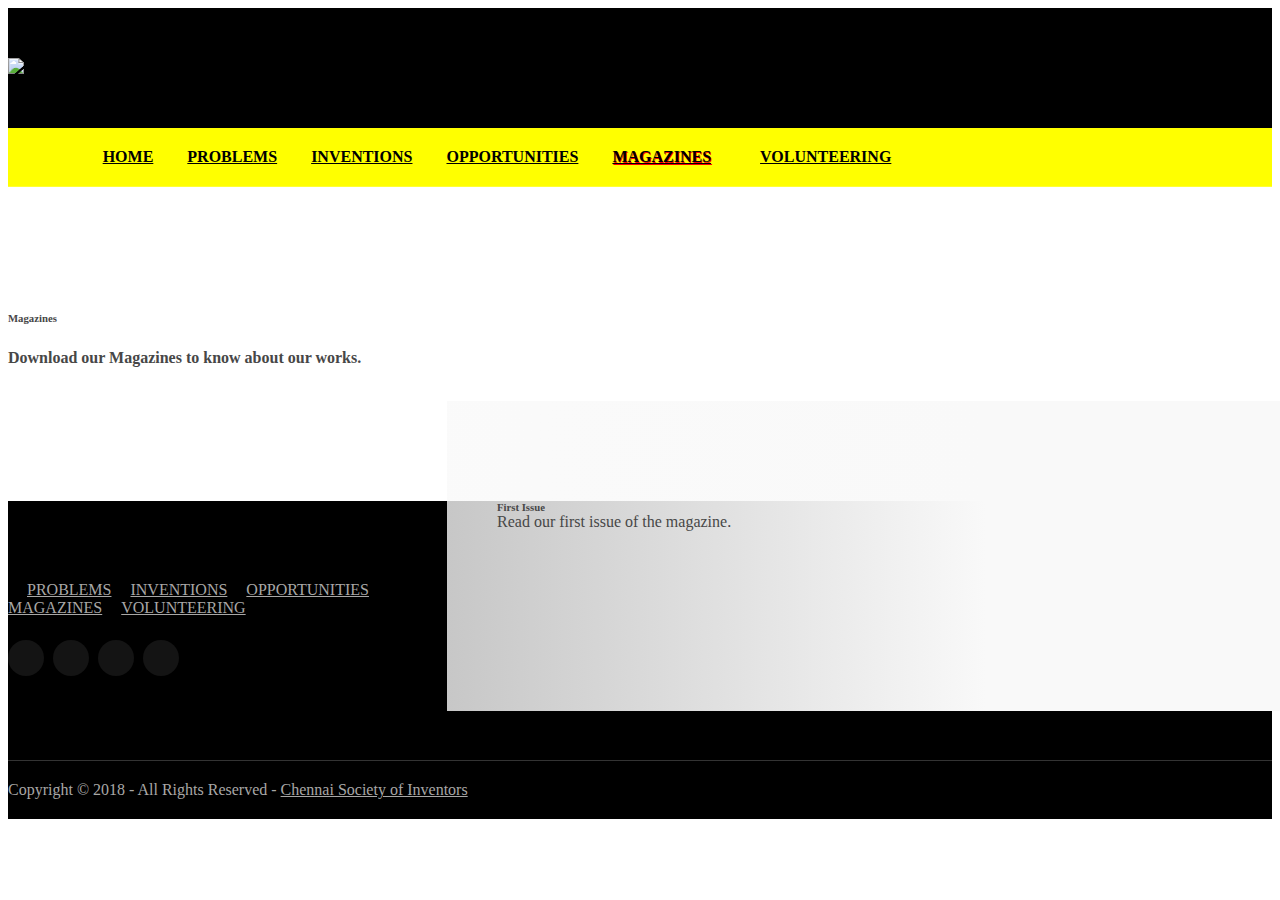
==== magazines.html @ 838e1211 "First Revision" ====
<!DOCTYPE html>
<html>
<head>
<title>Chennai Society of Inventors</title>
<meta charset="utf-8">
<meta name="viewport" content="width=device-width, initial-scale=1.0, maximum-scale=1.0, user-scalable=no">
<link href="layout/styles/layout.css" rel="stylesheet" type="text/css" media="all">
<link rel="shortcut icon" href="images/logo.jpg" type="image/x-icon"></head>
<body id="top">
<div style="background-color: black;" class="wrapper row1">
  <header id="header" class="hoc clear">
    <div id="logo" class="fl_left">
    <img style="width: 300px; height: auto;" src="images/logo.jpg">
    </div>
  </header>
</div>
<div class="bgded overlay" style="background-image:url('images/demo/backgrounds/01.png');">
  <!-- ################################################################################################ -->
  <div style="background-color: yellow; color: black;" class="wrapper row2">
    <nav id="mainav" class="hoc clear">
      <!-- ################################################################################################ -->
      <ul style="font-weight: bolder;" class="clear">
        <li><a href="index.html">Home</a></li>
        <li><a href="problems.html">Problems</a></li>
        <li><a href="inventions.html">Inventions</a></li>
        <li><a href="opportunities.html">Opportunities</a></li>
        <li class="active"><a href="magazines.html">Magazines</a></li>
        <li><a class="drop" href="#">Volunteering</a>
          <ul>
            <li><a style="font-weight: bolder; background-color: yellow !important; color: black;" href="#">Area Directors</a></li>
            <li><a style="font-weight: bolder; background-color: yellow !important; color: black;" href="#">College Representatives</a></li>
          </ul>
        </li>
      </ul>
      <!-- ################################################################################################ -->
    </nav>
  </div>

  <!-- ################################################################################################ -->
  <!-- ################################################################################################ -->
  <!-- ################################################################################################ -->
</div>
<div class="wrapper row3">
  <main class="hoc container clear">
    <div class="group">
      <div class="first">
        <h6 class="heading font-x3">Magazines</h6>
        <p style="font-size: 16px; font-weight: bolder;">Download our Magazines to know about our works.</p>
      </div>
      <br>
      
     <a href="https://drive.google.com/file/d/1eNkxibJAJPrNNuQ9cgJCsl_l0fG_du-w/view" target="_blank" class="wrapper bgded" style="background-image:url('images/demo/magazine1.jpeg'); background-size: 400px;">
  <div class="hoc split clear">
    <section> 
      <!-- ################################################################################################ -->
      <div class="sectiontitle">
        <h6 class="heading">First Issue</h6>
        <p>Read our first issue of the magazine.</p>
      </div>
      <!-- ################################################################################################ -->
    </section>
  </div>
</a>
    </div>
  </main>
</div>
<div class="bgded overlay" style="background-color: black; color: yellow">
  <div class="wrapper row4">
    <footer id="footer" class="hoc clear">
      <div>
        <nav>
          <ul class="nospace">
            <li><a href="index.html"><i class="fa fa-lg fa-home"></i></a></li>
            <li><a href="problems.html">Problems</a></li>
            <li><a href="inventions.html">Inventions</a></li>
            <li><a href="opportunities.html">Opportunities</a></li>
                    <li><a href="magazines.html">Magazines</a></li>
<li><a href="volunteering.html">Volunteering</a></li>
          </ul>
        </nav>
        <ul class="faico clear">
          <li><a class="faicon-facebook" href="#"><i class="fa fa-facebook"></i></a></li>
          <li><a class="faicon-twitter" href="#"><i class="fa fa-twitter"></i></a></li>
          <li><a class="faicon-linkedin" href="#"><i class="fa fa-linkedin"></i></a></li>
          <li><a class="faicon-google-plus" href="#"><i class="fa fa-google-plus"></i></a></li>
        </ul>
      </div>
    </footer>
  </div>
  <div class="wrapper row5">
    <div id="copyright" class="hoc clear">
      <p class="fl_left">Copyright &copy; 2018 - All Rights Reserved - <a href="#">Chennai Society of Inventors</a></p>
    </div>
  </div>
</div>
<a id="backtotop" href="#top"><i class="fa fa-chevron-up"></i></a>
<script src="layout/scripts/jquery.min.js"></script>
<script src="layout/scripts/jquery.backtotop.js"></script>
<script src="layout/scripts/jquery.mobilemenu.js"></script>
<script src="layout/scripts/jquery.flexslider-min.js"></script>
</body>
</html>
---- layout/styles/layout.css ----
@charset "utf-8";
/*
Template Name: Mudcappro
Author: <a href="http://www.os-templates.com/">OS Templates</a>
Author URI: http://www.os-templates.com/
Licence: Free to use under our free template licence terms
Licence URI: http://www.os-templates.com/template-terms
File: Layout CSS
*/

@import url("fontawesome-4.6.3.min.css");
@import url("custom.flexslider.css");
@import url("framework.css");


/* Rows
--------------------------------------------------------------------------------------------------------------- */
.row0, .row0 a{}
.row1, .row1 a{}
.row2{border-bottom:1px solid;}
.row3, .row3 a{}
.row4, .row4 a{}
.row5{border-top:1px solid;}


/* Header
--------------------------------------------------------------------------------------------------------------- */
#header{padding:50px 0;}

#header #logo *{margin:0; padding:0; line-height:1;}
#header #logo h1{margin-top:8px; font-size:26px; letter-spacing:3px;}

#header #quickinfo{font-size:.8rem; text-transform:uppercase;}
#header #quickinfo li{margin-right:50px;}
#header #quickinfo li:last-child{margin-right:0;}
#header #quickinfo strong{display:block; margin:0 0 -5px 0; padding:0; font-size:.9rem;}
#header #quickinfo br{display:none;}


/* Page Intro
--------------------------------------------------------------------------------------------------------------- */
#pageintro{padding:200px 0;}

#pageintro li{text-align:center;}
#pageintro li article{display:block; max-width:75%; margin:0 auto; padding-bottom:10px; overflow:hidden;}
#pageintro li article *{word-wrap:break-word;}
#pageintro li .heading{margin-bottom:20px; font-size:2.5rem;}
#pageintro li p:first-of-type{margin:0 0 20px 0; text-transform:uppercase; font-weight:700; font-size:1.2rem;}
#pageintro li p:last-of-type{max-width:70%; margin:0 auto;}
#pageintro li footer{margin-top:50px;}


/* Content Area
--------------------------------------------------------------------------------------------------------------- */
.container{padding:100px 0;}

/* Content */
.container .content{}

.sectiontitle{display:block; margin-bottom:80px;}
.sectiontitle *{margin:0;}

.elements{}
.elements article{}
.elements article figure{display:block; position:relative;}
.elements article figure img{}
.elements article figure figcaption{position:absolute; top:0; left:10px; width:50px;}
.elements article figure figcaption *{display:block; margin:0; padding:0; text-align:center; text-transform:uppercase; font-style:normal; line-height:1;}
.elements article figure figcaption time{width:100%;}
.elements article figure figcaption time strong{padding:12px 0; font-size:18px;}
.elements article figure figcaption time em{padding:8px 0;}
.elements article .txtwrap{padding:20px; border-bottom:1px solid;}
.elements article .txtwrap .heading{margin:0; font-size:1.2rem;}
.elements article .txtwrap .meta{}
.elements article .txtwrap .meta li{display:inline-block; font-size:.8rem;}
.elements article .txtwrap .meta li::after{margin-left:5px; content:"/";}
.elements article .txtwrap .meta li:last-child::after{margin:0; content:"";}
.elements article .txtwrap p{}
.elements article .txtwrap footer{}

/* Comments */
#comments ul{margin:0 0 40px 0; padding:0; list-style:none;}
#comments li{margin:0 0 10px 0; padding:15px;}
#comments .avatar{float:right; margin:0 0 10px 10px; padding:3px; border:1px solid;}
#comments address{font-weight:bold;}
#comments time{font-size:smaller;}
#comments .comcont{display:block; margin:0; padding:0;}
#comments .comcont p{margin:10px 5px 10px 0; padding:0;}

#comments form{display:block; width:100%;}
#comments input, #comments textarea{width:100%; padding:10px; border:1px solid;}
#comments textarea{overflow:auto;}
#comments div{margin-bottom:15px;}
#comments input[type="submit"], #comments input[type="reset"]{display:inline-block; width:auto; min-width:150px; margin:0; padding:8px 5px; cursor:pointer;}

/* Sidebar */
.container .sidebar{}

.sidebar .sdb_holder{margin-bottom:50px;}
.sidebar .sdb_holder:last-child{margin-bottom:0;}


/* Split Box
--------------------------------------------------------------------------------------------------------------- */
.split{}

.split section{display:block; position:relative; float:right; width:50%; padding:100px 0 100px 50px;}
.split section::after{display:block; position:absolute; top:0; right:-1000%; bottom:0; left:100%; content:"";}
.split section footer{margin-top:30px;}


/* Footer
--------------------------------------------------------------------------------------------------------------- */
#footer{padding:80px 0;}

#footer .heading{margin-bottom:50px; font-size:1.2rem;}

#footer nav{margin-bottom:15px; text-transform:uppercase;}
#footer nav ul{}
#footer nav ul li{display:inline-block; margin-right:15px;}
#footer nav ul li:last-child{margin-right:0;}

#footer .linklist li{display:block; margin-bottom:12px; padding:0 0 12px 0; border-bottom:1px solid;}
#footer .linklist li:last-child{margin:0; padding:0; border:none;}
#footer .linklist li::before, #footer .linklist li::after{display:table; content:"";}
#footer .linklist li, #footer .linklist li::after{clear:both;}


/* Copyright
--------------------------------------------------------------------------------------------------------------- */
#copyright{padding:20px 0;}
#copyright *{margin:0; padding:0;}


/* Transition Fade
--------------------------------------------------------------------------------------------------------------- */
*, *::before, *::after{transition:all .3s ease-in-out;}
#mainav form *{transition:none !important;}


/* ------------------------------------------------------------------------------------------------------------ */
/* ------------------------------------------------------------------------------------------------------------ */
/* ------------------------------------------------------------------------------------------------------------ */
/* ------------------------------------------------------------------------------------------------------------ */
/* ------------------------------------------------------------------------------------------------------------ */


/* Navigation
--------------------------------------------------------------------------------------------------------------- */
nav ul, nav ol{margin:0; padding:0; list-style:none;}

#mainav, #breadcrumb, .sidebar nav{line-height:normal;}
#mainav .drop::after, #mainav li li .drop::after, #breadcrumb li a::after, .sidebar nav a::after{position:absolute; font-family:"FontAwesome"; font-size:10px; line-height:10px;}

/* Top Navigation */
#mainav{}
#mainav ul{text-transform:uppercase; text-align:center;}
#mainav ul ul{z-index:9999; position:absolute; width:160px; text-transform:none; text-align:left;}
#mainav ul ul ul{left:160px; top:0;}
#mainav li{display:inline-block; position:relative; margin:0 30px 0 0; padding:0;}
#mainav li:last-child{margin-right:0;}
#mainav li li{width:100%; margin:0;}
#mainav li a{display:block; padding:20px 0;}
#mainav li li a{border:solid; border-width:0 0 1px 0;}
#mainav .drop{padding-left:15px;}
#mainav li li a, #mainav li li .drop{display:block; margin:0; padding:10px 15px;}
#mainav .drop::after, #mainav li li .drop::after{content:"\f0d7";}
#mainav .drop::after{top:25px; left:5px;}
#mainav li li .drop::after{top:15px; left:5px;}
#mainav ul ul{visibility:hidden; opacity:0;}
#mainav ul li:hover > ul{visibility:visible; opacity:1;}

#mainav form{display:none; margin:0; padding:20px 0;}
#mainav form select, #mainav form select option{display:block; cursor:pointer; outline:none;}
#mainav form select{width:100%; padding:5px; border:1px solid;}
#mainav form select option{margin:5px; padding:0; border:none;}

/* Breadcrumb */
#breadcrumb{padding:120px 0 30px;}
#breadcrumb ul{margin:0 0 30px 0; padding:0 0 8px 0; list-style:none; text-transform:uppercase; border-bottom:1px solid;}
#breadcrumb li{display:inline-block; margin:0 6px 0 0; padding:0;}
#breadcrumb li a{display:block; position:relative; margin:0; padding:0 12px 0 0; font-size:12px;}
#breadcrumb li a::after{top:3px; right:0; content:"\f101";}
#breadcrumb li:last-child a{margin:0; padding:0;}
#breadcrumb li:last-child a::after{display:none;}
#breadcrumb .heading{margin:0; font-size:2rem;}

/* Sidebar Navigation */
.sidebar nav{display:block; width:100%;}
.sidebar nav li{margin:0 0 3px 0; padding:0;}
.sidebar nav a{display:block; position:relative; margin:0; padding:5px 10px 5px 15px; text-decoration:none; border:solid; border-width:0 0 1px 0;}
.sidebar nav a::after{top:9px; left:5px; content:"\f101";}
.sidebar nav ul ul a{padding-left:35px;}
.sidebar nav ul ul a::after{left:25px;}
.sidebar nav ul ul ul a{padding-left:55px;}
.sidebar nav ul ul ul a::after{left:45px;}

/* Pagination */
.pagination{display:block; width:100%; text-align:center; clear:both;}
.pagination li{display:inline-block; margin:0 2px 0 0;}
.pagination li:last-child{margin-right:0;}
.pagination a, .pagination strong{display:block; padding:8px 11px; border:1px solid; background-clip:padding-box; font-weight:normal;}

/* Back to Top */
#backtotop{z-index:999; display:inline-block; position:fixed; visibility:hidden; bottom:20px; right:20px; width:36px; height:36px; line-height:36px; font-size:16px; text-align:center; opacity:.2;}
#backtotop i{display:block; width:100%; height:100%; line-height:inherit;}
#backtotop.visible{visibility:visible; opacity:.5;}
#backtotop:hover{opacity:1;}


/* Tables
--------------------------------------------------------------------------------------------------------------- */
table, th, td{border:1px solid; border-collapse:collapse; vertical-align:top;}
table, th{table-layout:auto;}
table{width:100%; margin-bottom:15px;}
th, td{padding:5px 8px;}
td{border-width:0 1px;}


/* Gallery
--------------------------------------------------------------------------------------------------------------- */
#gallery{display:block; width:100%; margin-bottom:50px;}
#gallery figure figcaption{display:block; width:100%; clear:both;}
#gallery li{margin-bottom:30px;}


/* Font Awesome Social Icons
--------------------------------------------------------------------------------------------------------------- */
.faico{margin:0; padding:0; list-style:none;}
.faico li{display:inline-block; margin:8px 5px 0 0; padding:0; line-height:normal;}
.faico li:last-child{margin-right:0;}
.faico a{display:inline-block; width:36px; height:36px; line-height:36px; font-size:18px; text-align:center; border-radius:50%; background-clip:padding-box;}

.faico a{color:inherit; background-color:#141414;}
.faico a:hover{color:#FFFFFF;}

.faicon-dribble:hover{background-color:#EA4C89;}
.faicon-facebook:hover{background-color:#3B5998;}
.faicon-google-plus:hover{background-color:#DB4A39;}
.faicon-linkedin:hover{background-color:#0E76A8;}
.faicon-twitter:hover{background-color:#00ACEE;}
.faicon-vk:hover{background-color:#4E658E;}


/* ------------------------------------------------------------------------------------------------------------ */
/* ------------------------------------------------------------------------------------------------------------ */
/* ------------------------------------------------------------------------------------------------------------ */
/* ------------------------------------------------------------------------------------------------------------ */
/* ------------------------------------------------------------------------------------------------------------ */


/* Colours
--------------------------------------------------------------------------------------------------------------- */
body{color:#474747; background-color:#FFFFFF;}
a{color:black; border-color: yellow;}
a:active, a:focus{background:transparent;}/* IE10 + 11 Bugfix - prevents grey background */
hr, .borderedbox{border-color:#F4F4F4;}
label span{color:#FF0000; background-color:inherit;}
input:focus, textarea:focus, *:required:focus{border-color:#AE1E04;}
.overlay{color:#FFFFFF; background-color:inherit;}
.overlay::after{color:inherit; background-color:rgba(0,0,0,.55);}
.overlay.coloured::after{background-color:rgba(130,22,3,.55);/* #821603 */}

.btn, .btn.inverse:hover{color:yellow; background-color:#000000; border-color:#000000;}
.btn:hover, .btn.inverse{color:inherit; background-color:transparent; border-color:inherit;}


/* Flexslider */
.flex-direction-nav a, .flex-direction-nav .flex-disabled:hover{color:#FFFFFF;}
.flex-direction-nav a:hover{color:#AE1E04;}


/* Rows */
.row0, .row0 a{}
.row1{color:#474747; background-color:#FFFFFF;}
.row2{background-color:black;/* #821603 */ border-color:rgba(255,255,255,.2);}
.row3{color:#474747; background-color:#FFFFFF;}
.row4{color:#A8A7A6;}
.row5{color:#A8A7A6; background-color:rgba(0,0,0,.35); border-color:rgba(255,255,255,.2);}
.row5 a{color:inherit;}


/* Header */
#header #logo a{color:inherit;}


/* Page Intro */
#pageintro li p:first-of-type{color:rgba(255,255,255,.5);}


/* Split Box */
.split section, .split section::after{color:#474747; background-color:#F9F9F9;}
.split section{background:linear-gradient(to right, rgba(249,249,249,.8), rgba(249,249,249,1));}


/* Content Area */
.elements article figure figcaption{color:#FFFFFF;}
.elements article figure figcaption time strong{background-color:#AE1E04;}
.elements article figure figcaption time em{background-color:#821603;}
.elements article .txtwrap{color:#474747; background-color:#F1F0ED;}
.elements article:hover .txtwrap{border-color:#AE1E04;}


/* Footer */
#footer .heading{color:#FFFFFF;}

#footer nav a{color:inherit;}
#footer nav li:first-child a, #footer nav a:hover{color:#AE1E04;}

#footer .linklist li{border-color:rgba(255,255,255,.2);}

#footer input, #footer button{border-color:transparent;}
#footer input{color:#FFFFFF; background-color:#283F6C;}
#footer input:focus{border-color:#AE1E04;}
#footer button{color:#FFFFFF; background-color:#AE1E04;}


/* Navigation */
#mainav li a{color:inherit;}
#mainav .active a, #mainav a:hover, #mainav li:hover > a{color:black; text-shadow: 1px 1px red; background-color:inherit;}
#mainav li li a, #mainav .active li a{color:#FFFFFF; background-color:#000000; border-color:rgba(0,0,0,.6);}
#mainav li li:hover > a, #mainav .active .active > a{color:#FFFFFF; background-color:#AE1E04;}
#mainav form select{color:#FFFFFF; background-color:#000000; border-color:rgba(255,255,255,.2);}

#breadcrumb ul{border-color:rgba(255,255,255,.2);}
#breadcrumb a{color:inherit; background-color:inherit;}
#breadcrumb li:last-child a{color:#AE1E04;}

.container .sidebar nav a{color:inherit; border-color:#F4F4F4;}
.container .sidebar nav a:hover{color:#AE1E04;}

.pagination a, .pagination strong{border-color:#F4F4F4;}
.pagination .current *{color:#FFFFFF; background-color:#AE1E04;}

#backtotop{color:#FFFFFF; background-color:#AE1E04;}


/* Tables + Comments */
table, th, td, #comments .avatar, #comments input, #comments textarea{border-color:#F4F4F4;}
#comments input:focus, #comments textarea:focus, #comments *:required:focus{border-color:#AE1E04;}
th{color:#FFFFFF; background-color:#373737;}
tr, #comments li, #comments input[type="submit"], #comments input[type="reset"]{color:inherit; background-color:#FBFBFB;}
tr:nth-child(even), #comments li:nth-child(even){color:inherit; background-color:#F7F7F7;}
table a, #comments a{background-color:inherit;}


/* ------------------------------------------------------------------------------------------------------------ */
/* ------------------------------------------------------------------------------------------------------------ */
/* ------------------------------------------------------------------------------------------------------------ */
/* ------------------------------------------------------------------------------------------------------------ */
/* ------------------------------------------------------------------------------------------------------------ */


/* Media Queries
--------------------------------------------------------------------------------------------------------------- */
@-ms-viewport{width:device-width;}


/* Max Wrapper Width - Laptop, Desktop etc.
--------------------------------------------------------------------------------------------------------------- */
@media screen and (min-width:978px){
	.hoc{max-width:978px;}
}


/* Mobile Devices
--------------------------------------------------------------------------------------------------------------- */
@media screen and (max-width:900px){
	.hoc{max-width:90%;}

	#header{}

	#mainav{}
	#mainav ul{display:none;}
	#mainav form{display:block;}

	#breadcrumb{}

	.container{}
	#comments input[type="reset"]{margin-top:10px;}
	.pagination li{display:inline-block; margin:0 5px 5px 0;}

	#footer{}

	#copyright{}
	#copyright p:first-of-type{margin-bottom:10px;}
}


@media screen and (max-width:750px){
	.imgl, .imgr{display:inline-block; float:none; margin:0 0 10px 0;}
	.fl_left, .fl_right{display:block; float:none;}
	.group .group > *:last-child, .clear .clear > *:last-child, .clear .group > *:last-child, .group .clear > *:last-child{margin-bottom:0;}/* Experimental - Needs more testing in different situations, stops double margin when stacking */
	.one_half, .one_third, .two_third, .one_quarter, .two_quarter, .three_quarter{display:block; float:none; width:auto; margin:0 0 30px 0; padding:0;}

	#header{text-align:center;}
	#header #logo{margin:0 0 30px 0;}

	#pageintro li article, #pageintro li p:last-of-type{max-width:none; width:100%; overflow:visible;}

	.elements article{max-width:320px;}

	.container, #footer{padding-bottom:70px;}/* Not neccessary - just looks better */
}


/* Other
--------------------------------------------------------------------------------------------------------------- */
@media screen and (max-width:650px){
	.scrollable{display:block; width:100%; margin:0 0 30px 0; padding:0 0 15px 0; overflow:auto; overflow-x:scroll;}
	.scrollable table{margin:0; padding:0; white-space:nowrap;}

	.inline li{display:block; margin-bottom:10px;}
	.pushright li{margin-right:0;}

	.font-x2{font-size:1.4rem;}
	.font-x3{font-size:1.6rem;}

	.hoc.split{max-width:none; width:100%;}
	.split section{float:none; width:100%; padding:10% 5%;}

	#header #quickinfo li{display:block; margin-right:0;}
}
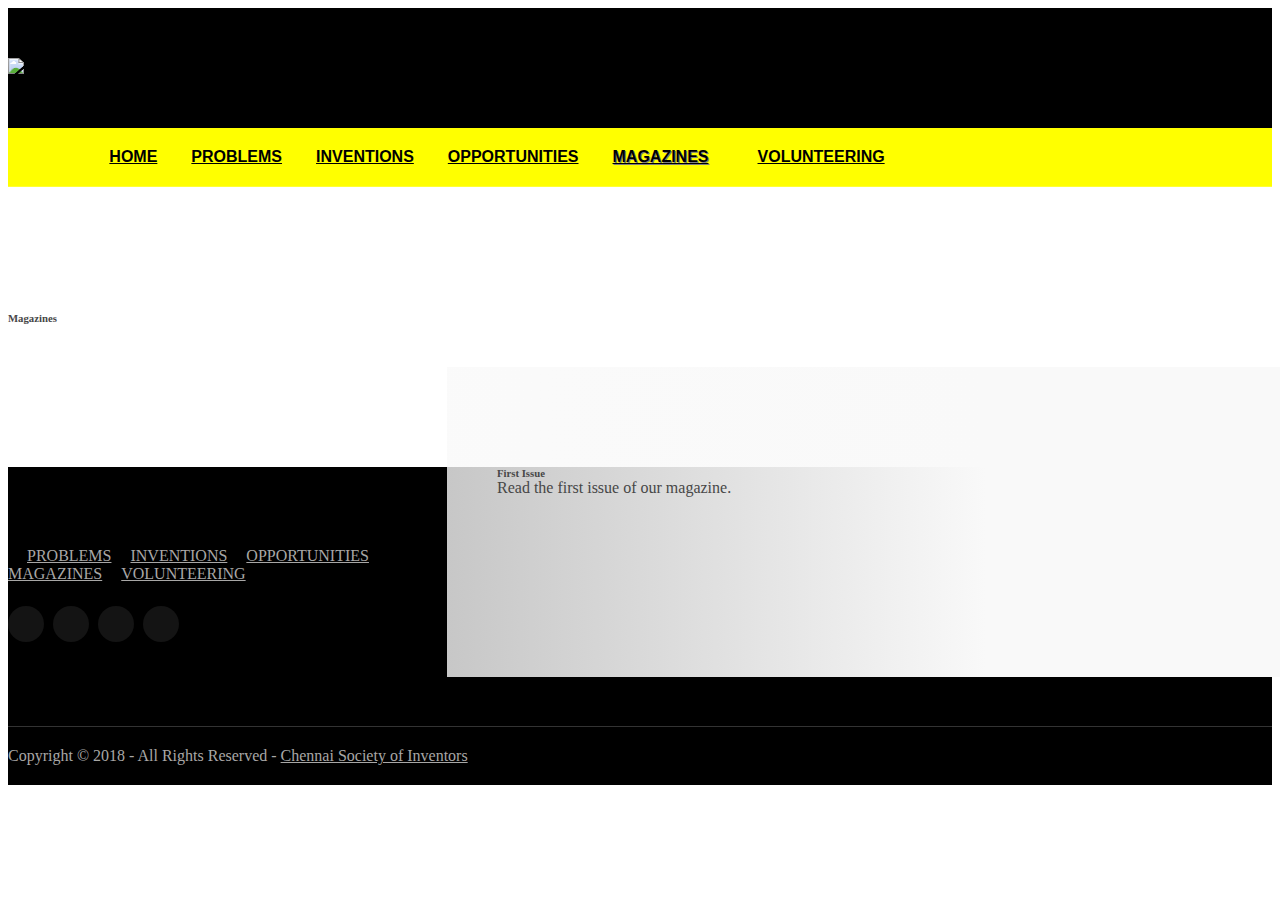
==== commit f1c8a884: "Address Color Scheme" ====
--- a/magazines.html
+++ b/magazines.html
@@ -45,17 +45,16 @@
     <div class="group">
       <div class="first">
         <h6 class="heading font-x3">Magazines</h6>
-        <p style="font-size: 16px; font-weight: bolder;">Download our Magazines to know about our works.</p>
       </div>
       <br>
       
-     <a href="https://drive.google.com/file/d/1eNkxibJAJPrNNuQ9cgJCsl_l0fG_du-w/view" target="_blank" class="wrapper bgded" style="background-image:url('images/demo/magazine1.jpeg'); background-size: 400px;">
+     <a href="https://drive.google.com/file/d/1eNkxibJAJPrNNuQ9cgJCsl_l0fG_du-w/view" target="_blank" class="wrapper bgded" style="background-image:url('images/demo/magazine1.jpeg'); background-size: 200px;">
   <div class="hoc split clear">
     <section> 
       <!-- ################################################################################################ -->
       <div class="sectiontitle">
         <h6 class="heading">First Issue</h6>
-        <p>Read our first issue of the magazine.</p>
+        <p>Read the first issue of our magazine.</p>
       </div>
       <!-- ################################################################################################ -->
     </section>
--- a/layout/styles/layout.css
+++ b/layout/styles/layout.css
@@ -316,8 +316,8 @@
 
 
 /* Navigation */
-#mainav li a{color:inherit;}
-#mainav .active a, #mainav a:hover, #mainav li:hover > a{color:black; text-shadow: 1px 1px red; background-color:inherit;}
+#mainav li a{color:inherit; font-family: "Comic Sans MS", cursive, sans-serif}
+#mainav .active a, #mainav a:hover, #mainav li:hover > a{color:black; text-shadow: 1px 1px grey; background-color:inherit;}
 #mainav li li a, #mainav .active li a{color:#FFFFFF; background-color:#000000; border-color:rgba(0,0,0,.6);}
 #mainav li li:hover > a, #mainav .active .active > a{color:#FFFFFF; background-color:#AE1E04;}
 #mainav form select{color:#FFFFFF; background-color:#000000; border-color:rgba(255,255,255,.2);}
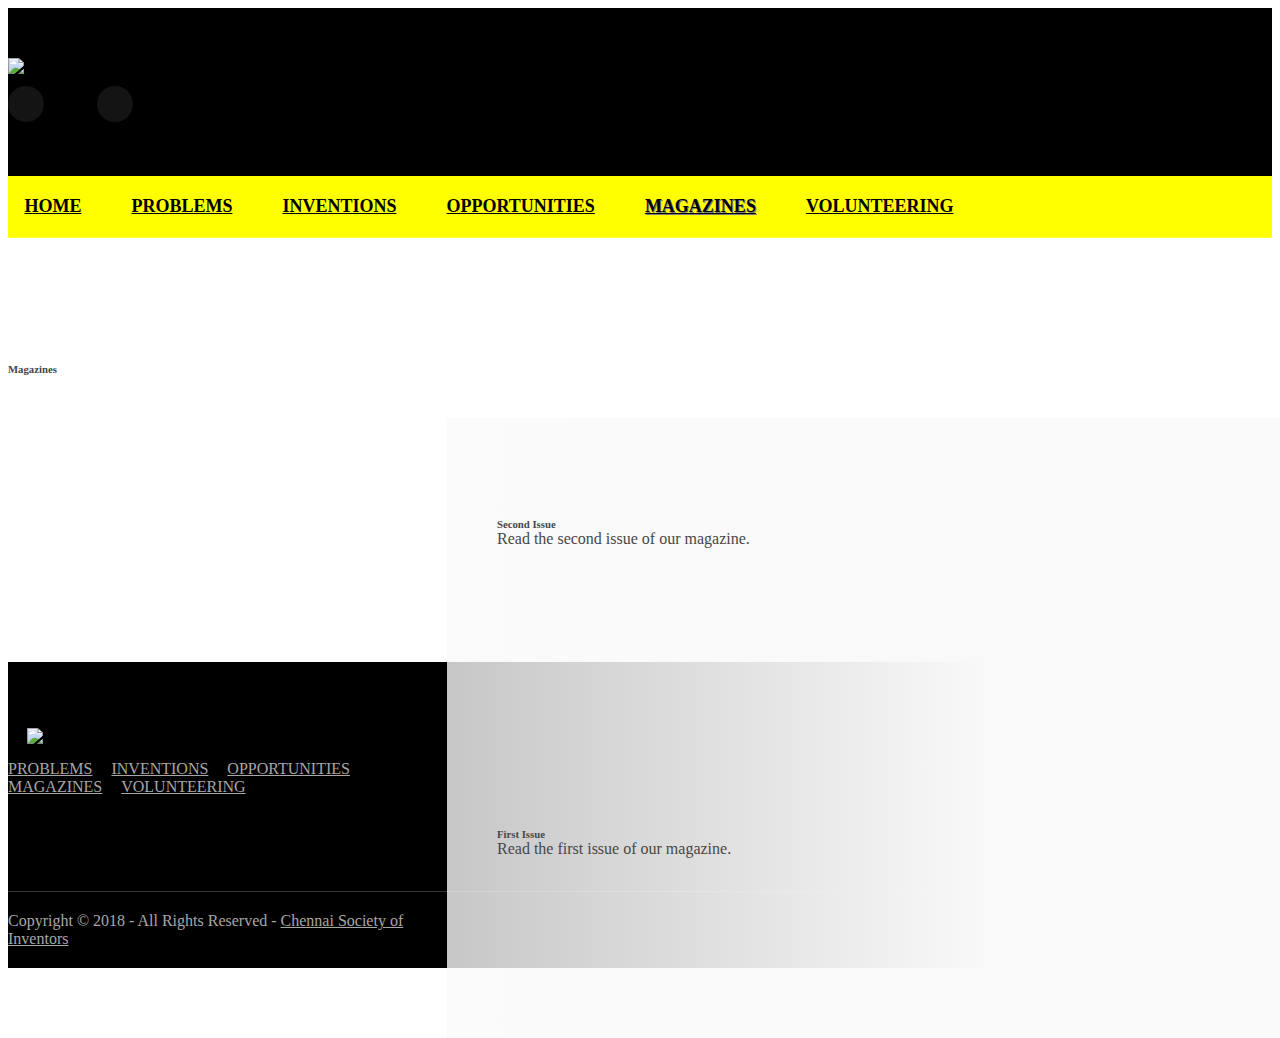
==== commit 0d7e3899: "Add New Images" ====
--- a/magazines.html
+++ b/magazines.html
@@ -12,6 +12,12 @@
     <div id="logo" class="fl_left">
     <img style="width: 300px; height: auto;" src="images/logo.jpg">
     </div>
+    <div id="quickinfo" class="fl_right">
+      <ul class="faico clear">
+          <li><a class="faicon-facebook" href="https://www.facebook.com/chennaisocietyofinventors/"><i class="fa fa-facebook"></i></a></li>
+          <li><a class="faicon-instagram" href="https://www.instagram.com/csiindia/"><i class="fa fa-instagram"></i></a></li>
+        </ul> 
+    </div>
   </header>
 </div>
 <div class="bgded overlay" style="background-image:url('images/demo/backgrounds/01.png');">
@@ -25,11 +31,11 @@
         <li><a href="inventions.html">Inventions</a></li>
         <li><a href="opportunities.html">Opportunities</a></li>
         <li class="active"><a href="magazines.html">Magazines</a></li>
-        <li><a class="drop" href="#">Volunteering</a>
-          <ul>
-            <li><a style="font-weight: bolder; background-color: yellow !important; color: black;" href="#">Area Directors</a></li>
-            <li><a style="font-weight: bolder; background-color: yellow !important; color: black;" href="#">College Representatives</a></li>
-          </ul>
+        <li><a href="volunteering.html">Volunteering</a>
+          <!-- <ul>
+            <li><a style="font-weight: bolder; background-color: yellow !important; color: black;" href="areadirectors.html">Area Directors</a></li>
+            <li><a style="font-weight: bolder; background-color: yellow !important; color: black;" href="collegerepresentatives.html">College Representatives</a></li>
+          </ul> -->
         </li>
       </ul>
       <!-- ################################################################################################ -->
@@ -47,7 +53,18 @@
         <h6 class="heading font-x3">Magazines</h6>
       </div>
       <br>
-      
+      <a href="https://drive.google.com/file/d/1v2pfy3hXFVpQ9ybTE0T-BLYOYsD_Nt8A/view" target="_blank" class="wrapper bgded" style="background-image:url('images/demo/magazine2.jpeg'); background-size: 200px;">
+  <div class="hoc split clear">
+    <section> 
+      <!-- ################################################################################################ -->
+      <div class="sectiontitle">
+        <h6 class="heading">Second Issue</h6>
+        <p>Read the second issue of our magazine.</p>
+      </div>
+      <!-- ################################################################################################ -->
+    </section>
+  </div>
+</a> 
      <a href="https://drive.google.com/file/d/1eNkxibJAJPrNNuQ9cgJCsl_l0fG_du-w/view" target="_blank" class="wrapper bgded" style="background-image:url('images/demo/magazine1.jpeg'); background-size: 200px;">
   <div class="hoc split clear">
     <section> 
@@ -63,6 +80,8 @@
     </div>
   </main>
 </div>
+<img style="width: 400px; height: auto; float: right; margin-right: 20px;" src="images/demo/bottom-logo.jpeg">
+<br><br><br><br><br><br><br><br>
 <div class="bgded overlay" style="background-color: black; color: yellow">
   <div class="wrapper row4">
     <footer id="footer" class="hoc clear">
@@ -77,12 +96,6 @@
 <li><a href="volunteering.html">Volunteering</a></li>
           </ul>
         </nav>
-        <ul class="faico clear">
-          <li><a class="faicon-facebook" href="#"><i class="fa fa-facebook"></i></a></li>
-          <li><a class="faicon-twitter" href="#"><i class="fa fa-twitter"></i></a></li>
-          <li><a class="faicon-linkedin" href="#"><i class="fa fa-linkedin"></i></a></li>
-          <li><a class="faicon-google-plus" href="#"><i class="fa fa-google-plus"></i></a></li>
-        </ul>
       </div>
     </footer>
   </div>
--- a/layout/styles/layout.css
+++ b/layout/styles/layout.css
@@ -160,7 +160,7 @@
 #mainav li{display:inline-block; position:relative; margin:0 30px 0 0; padding:0;}
 #mainav li:last-child{margin-right:0;}
 #mainav li li{width:100%; margin:0;}
-#mainav li a{display:block; padding:20px 0;}
+#mainav li a{display:block; padding:20px 0; margin-right: 16px;}
 #mainav li li a{border:solid; border-width:0 0 1px 0;}
 #mainav .drop{padding-left:15px;}
 #mainav li li a, #mainav li li .drop{display:block; margin:0; padding:10px 15px;}
@@ -316,7 +316,7 @@
 
 
 /* Navigation */
-#mainav li a{color:inherit; font-family: "Comic Sans MS", cursive, sans-serif}
+#mainav li a{color:inherit; font-family:"FontAwesome"; word-spacing: 15px; font-size: 18px;}
 #mainav .active a, #mainav a:hover, #mainav li:hover > a{color:black; text-shadow: 1px 1px grey; background-color:inherit;}
 #mainav li li a, #mainav .active li a{color:#FFFFFF; background-color:#000000; border-color:rgba(0,0,0,.6);}
 #mainav li li:hover > a, #mainav .active .active > a{color:#FFFFFF; background-color:#AE1E04;}
